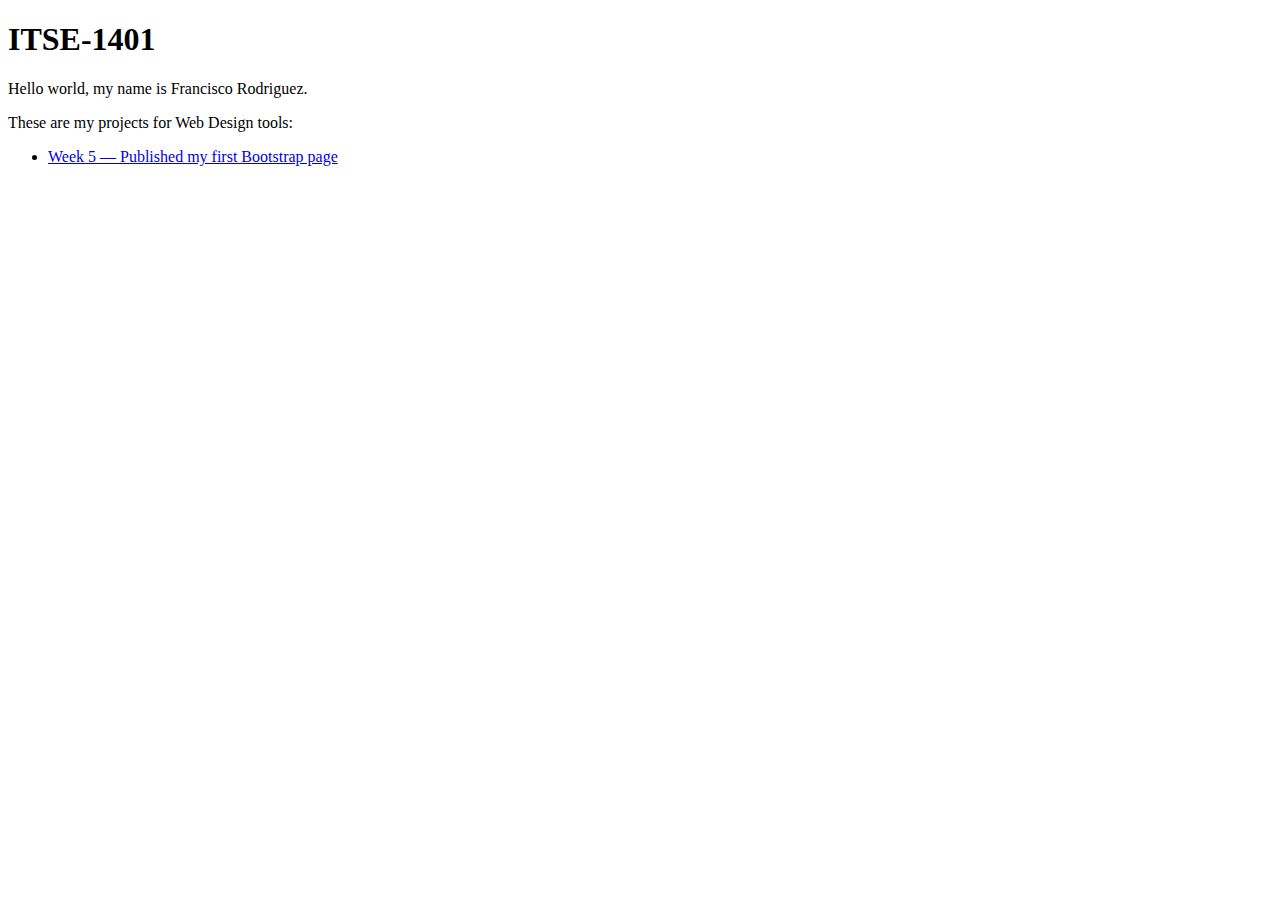
==== index.html @ 51a55168 "Create index.html" ====
<!DOCTYPE html>
<html>
<body>

<h1>ITSE-1401</h1>
<p>Hello world, my name is Francisco Rodriguez.</p>
<p>These are my projects for Web Design tools:</p>
  
<ul>
  <li><a href="earnbux.fun/hello.html">Week 5 — Published my first Bootstrap page</a></li>
</ul>

</body>
</html>
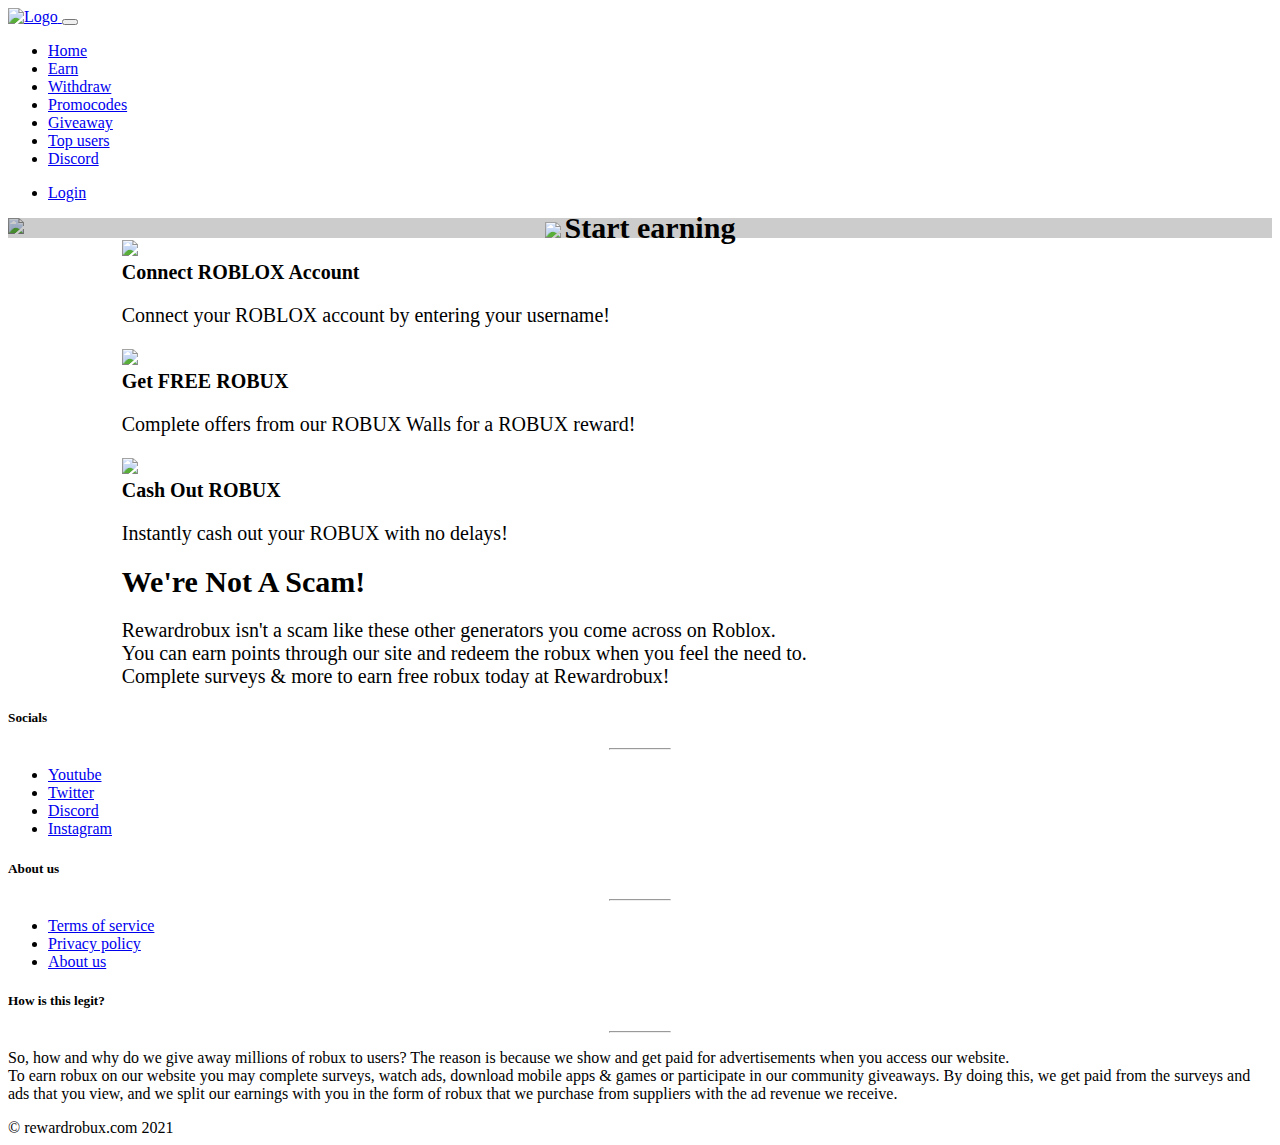
==== commit b065b338: "Create index.html" ====
--- a/index.html
+++ b/index.html
@@ -1,14 +1,239 @@
-<!DOCTYPE html>
-<html>
-<body>
-
-<h1>ITSE-1401</h1>
-<p>Hello world, my name is Francisco Rodriguez.</p>
-<p>These are my projects for Web Design tools:</p>
-  
-<ul>
-  <li><a href="earnbux.fun/hello.html">Week 5 — Published my first Bootstrap page</a></li>
-</ul>
-
-</body>
-</html> 
+<!doctype html>
+<html lang="en">
+    <head>
+        <meta charset="UTF-8">
+	<meta name="description" content="Earn Free ROBUX by completing surveys & watching videos! Super Easy & Instant Withdrawals">
+	<meta name="keywords" content="roblox, robux, robux rewards, rewardrobux, free robux, earn robux, robux website, how to get free robux, no minimum payout and no password or registration required.">
+	<meta name="author" content="Aspect#8337">
+	<meta name="application-name" content="RewardRobux - Earn FREE ROBUX!">
+	<meta property="og:title" content="RewardRobux - EARN FREE ROBUX!">
+	<meta property="og:type" content="website">
+	<meta property="og:image" content="https://rewardrobux.com/img/banner.png">
+	<meta property="og:url" content="https://rewardrobux.com/">
+	<meta property="og:site_name" content="RewardRobux">
+	<meta property="og:description" content="Earn Free ROBUX by completing surveys &amp; watching videos! REWARDROBUX.com is the best site for free robux! Instant withdrawals! No password! Easy and fast ROBUX!">
+	<meta property="og:locale" content="en_US">
+	<meta name="twitter:card" content="summary_large_image">
+	<meta name="twitter:image" content="https://rewardrobux.com/img/banner.png">
+	<meta name="twitter:description" content="Earn Free ROBUX by completing surveys &amp; watching videos! No human verification!">
+	<meta name="twitter:site" content="@RewardrobuxR">
+
+        <meta content="width=device-width,initial-scale=1,shrink-to-fit=no" name="viewport">
+        <meta content="ie=edge" http-equiv="x-ua-compatible">
+	
+        
+        <title>RewardRobux - Earn FREE Robux For ROBLOX</title>
+
+<meta name="viewport" content="width=device-width, initial-scale=1">
+
+<!-- Global site tag (gtag.js) - Google Analytics -->
+<script async src="https://www.googletagmanager.com/gtag/js?id=UA-167011740-2"></script>
+<script>
+ window.dataLayer = window.dataLayer || [];
+ function gtag(){dataLayer.push(arguments);}
+ gtag('js', new Date());
+
+gtag('config', 'UA-167011740-2');
+</script>
+
+<link rel="icon" href="favicon.ico">
+
+<script data-ad-client="ca-pub-3185169562030243" async src="https://pagead2.googlesyndication.com/pagead/js/adsbygoogle.js"></script>
+        
+        <link href="https://kit-pro.fontawesome.com/releases/latest/css/pro.min.css" rel="stylesheet">
+        <link href="./css/bootstrap.min.css" rel="stylesheet">
+        <link href="./css/mdb.min.css" rel="stylesheet">
+        <link href="./css/style.css" rel="stylesheet">
+    </head>
+    <body>
+        <header>
+
+	<link rel="apple-touch-icon" sizes="180x180" href="/apple-touch-icon.png">
+        <link rel="icon" type="image/png" sizes="32x32" href="/favicon-32x32.png">
+        <link rel="icon" type="image/png" sizes="16x16" href="/favicon-16x16.png">
+        <link rel="manifest" href="/site.webmanifest">
+
+
+    <nav class="fixed-top navbar navbar-expand-lg navbar-dark indigo darken-1">
+        <div class="container">
+            <a href="/" class="navbar-brand">
+                <img src="./img/logo.png" class="img-fluid" style="height: 50px;" alt="Logo" />
+            </a>
+            <button aria-controls="navbarSupportedContent" aria-expanded="false" aria-label="Toggle navigation" class="navbar-toggler" data-target="#navbarSupportedContent" data-toggle="collapse" type="button">
+                <span class="navbar-toggler-icon"></span>
+            </button>
+            <div class="collapse navbar-collapse" id="navbarSupportedContent">
+                <ul class="navbar-nav mr-auto">
+                    <li class="nav-item">
+                        <a href="index" class="nav-link">
+                            Home
+                        </a>
+                    </li>
+                    <li class="nav-item">
+                        <a href="earn" class="nav-link">
+                            Earn
+                        </a>
+                    </li>
+                    <li class="nav-item">
+                        <a href="withdraw" class="nav-link">
+                            Withdraw
+                        </a>
+                    </li>
+                    <li class="nav-item">
+                        <a href="promocodes" class="nav-link">
+                            Promocodes
+                        </a>
+                    </li>
+                    <li class="nav-item">
+                        <a href="giveaway" class="nav-link">
+                            Giveaway
+                        </a>
+                    </li>
+                    <li class="nav-item">
+                        <a href="leaderboard" class="nav-link">
+                            Top users
+                        </a>
+                    </li>
+                    <!--<li class="nav-item">
+                        <a href="leaderboard" class="nav-link">
+                            Referrals
+                        </a>
+                    </li>-->
+                    <li class="nav-item">
+                        <a href="https://discord.gg/GmSCYnd" target="_blank" class="nav-link">
+                            Discord
+                        </a>
+                    </li>
+                </ul>
+
+                <ul class="navbar-nav">
+                                        <li class="nav-item mob-margin ml-lg-2">
+                        <a href="#" class="font-weight-bold btn btn-success btn-rounded nav-link LoginBTN">Login</a>
+                    </li>
+                                    </ul>
+            </div>
+        </div>
+    </nav>
+
+    
+</header>
+        
+        <main class="mt-5" style="position: relative;">
+            <div style="background-color: rgba(0, 0, 0, 0.2);width: 100%;height: 100%;position: absolute;top: 0;left: 0;justify-content: center;flex-direction: column;align-items: center;display: flex;">
+                <div class="col-md-4 col-sm-12 p-4">
+                    <img src="img/rr_wide.png" width="100%">
+                    <a class="btn indigo darken-1 text-white LoginBTN" style="width: 100%; height: 75px;font-size: 30px;font-weight: bold;margin-top: -50px;">Start earning</a>
+                </div>
+            </div>
+            <img src="img/sitebanner.png" width="100%">
+        </main>
+        
+        <main class="mt-5">
+            <div class="row text-center" style="margin-left: 9%;margin-right: 9%;font-size: 20px;">
+                <div class="col-md-4 col-sm-12">
+                    <div class="card indigo darken-1 p-3">
+                        <div class="card-body text-white"> 
+                            <img src="img/signup-icon.png" class="img-fluid mb-3" style="max-width: 132px;">
+                            <br>
+                            <b>Connect ROBLOX Account</b>
+                            <p class="mt-2">Connect your ROBLOX account by entering your username!</p>
+                        </div>
+                    </div>
+                </div>
+                <div class="col-md-4 col-sm-12">
+                    <div class="card indigo darken-1 p-3">
+                        <div class="card-body text-white p-3">
+                            <img src="img/earn-icon.png" class="img-fluid mb-3" style="max-width: 132px;">
+                            <br>
+                            <b>Get FREE ROBUX</b>
+                            <p class="mt-2">Complete offers from our ROBUX Walls for a ROBUX reward!</p>
+                        </div>
+                    </div>
+                </div>
+                <div class="col-md-4 col-sm-12">
+                    <div class="card indigo darken-1 p-3">
+                        <div class="card-body text-white">
+                            <img src="img/cashout-icon.png" class="img-fluid mb-3" style="max-width: 132px;">
+                            <br>
+                            <b>Cash Out ROBUX</b>
+                            <p class="mt-2">Instantly cash out your ROBUX with no delays!</p>
+                        </div>
+                    </div>
+                </div>
+            </div>
+
+            <div class="row"  style="margin-left: 9%;margin-right: 9%;font-size: 20px;">
+                <div class="col-sm-12">
+                    <div class="card indigo darken-1 p-3">
+                        <div class="card-body text-center text-white">
+                            <b style="font-size: 30px;">We're Not A Scam!</b>
+                            <p>Rewardrobux isn't a scam like these other generators you come across on Roblox.<br>
+
+                            You can earn points through our site and redeem the robux when you feel the need to.<br>
+
+                            Complete surveys &amp; more to earn free robux today at Rewardrobux!</p>
+                        </div>
+                    </div>
+                </div>
+            </div>
+        </main>
+        
+
+        <footer class="font-small page-footer pt-4 indigo darken-1">
+    <div class="text-center container text-md-left">
+        <div class="row">
+            <div class="mb-3 mb-md-0 col-md-2">
+                <h5 class="text-uppercase">Socials</h5>
+                <hr class="white mb-2 mt-0 d-inline-block mx-auto" style="width: 60px;" />
+                <ul class="list-unstyled">
+                    <li><a href="https://www.youtube.com/channel/UC_JcIbkTyNd-NyU-D8o9gVw" target="_blank">Youtube</a></li>
+                    <li><a href="https://twitter.com/RewardrobuxR" target="_blank">Twitter</a></li>
+                    <li><a href="https://discord.gg/XSguMQs" target="_blank">Discord</a></li>
+                    <li><a href="https://www.instagram.com/leo_s7537/" target="_blank">Instagram</a></li>
+                </ul>
+            </div>
+            <div class="mb-3 mb-md-0 col-md-2">
+                <h5 class="text-uppercase">About us</h5>
+                <hr class="white mb-2 mt-0 d-inline-block mx-auto" style="width: 60px;" />
+                <ul class="list-unstyled">
+                    <li><a href="terms">Terms of service</a></li>
+                    <li><a href="privacy">Privacy policy</a></li>
+                    <li><a href="about">About us</a></li>
+                </ul>
+            </div>
+            <div class="mb-3 mb-md-0 col-md-8">
+                <h5 class="text-uppercase">How is this legit?</h5>
+                <hr class="white mb-2 mt-0 d-inline-block mx-auto" style="width: 60px;" />
+                <p>
+                    So, how and why do we give away millions of robux to users? The reason is because we show and get paid for advertisements when you access our website.<br>
+                    To earn robux on our website you may complete surveys, watch ads, download mobile apps & games or participate in our community giveaways. By doing this, we get paid from the surveys and ads that you view, and we split our earnings with you in the form of robux that we purchase from suppliers with the ad revenue we receive.
+                </p>
+            </div>
+        </div>
+    </div>
+    <div class="text-center footer-copyright py-3">
+        <div class="container-fluid">
+            ©
+            rewardrobux.com            2021            <!-- <span class="ml-5">Made By Swift#8771</span> -->
+        </div>
+    </div>
+</footer>        
+        <script src="./js/jquery.min.js"></script>
+        <script src="./js/popper.min.js"></script>
+        <script src="./js/bootstrap.min.js"></script>
+        <script src="./js/mdb.min.js"></script>
+        <script src="https://cdn.jsdelivr.net/npm/sweetalert2@9"></script>
+        <script src="./js/login.js?v20"></script>
+        <script>
+            var userdata = {
+                "loggedin": false,
+                "user_name": 'roblox',
+                "user_id": 1,
+            }
+        </script>
+        <script src="./js/main.js?v30"></script>
+                <script>
+            Login();
+        </script>
+            </body>
+</html>
